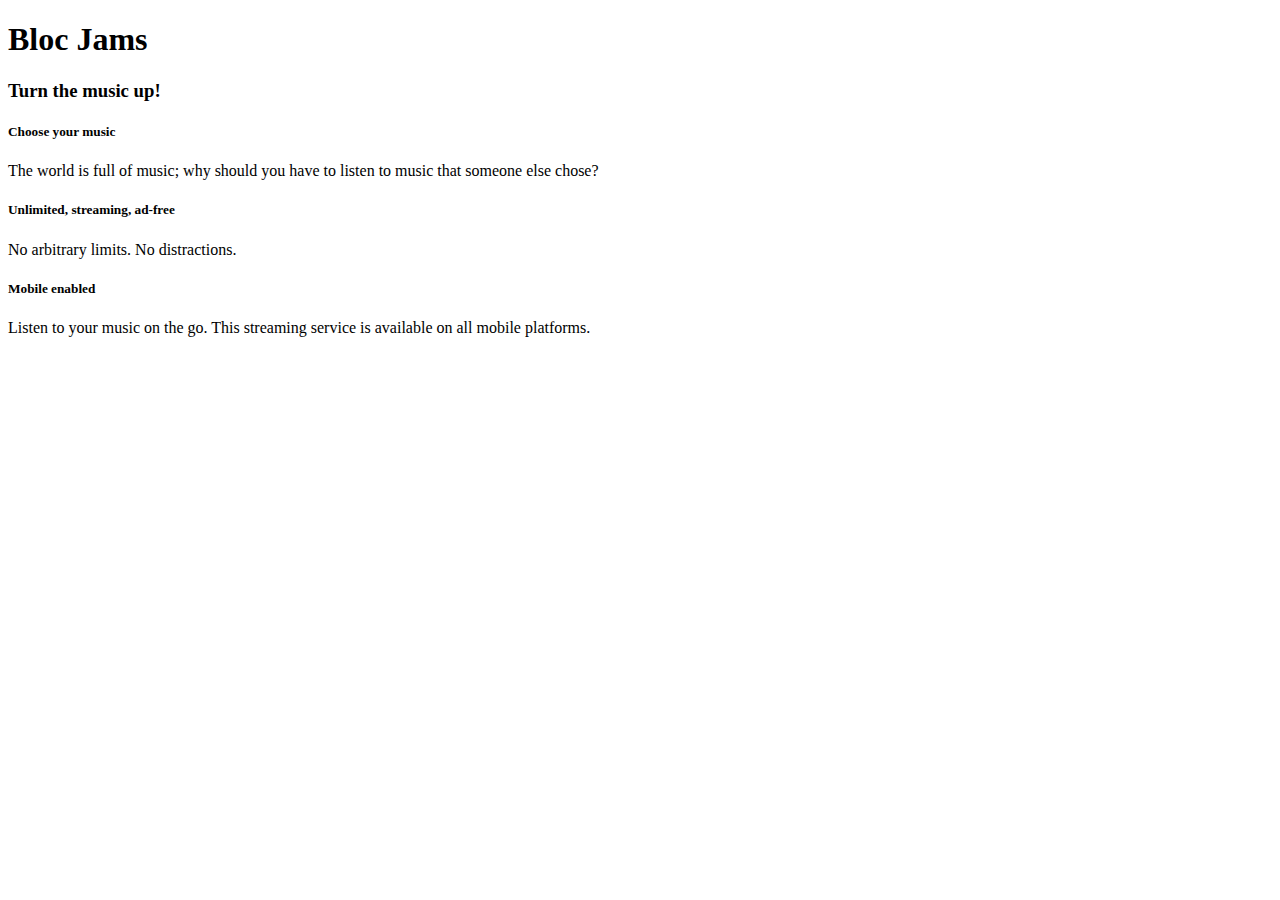
==== bloc-jams/index.html @ 6162f27f "First commit" ====
<!DOCTYPE html>
 <html>
     <head>
  
     </head>
     <body>
       <nav> <!-- navigation br -->
       </nav>

       <section> <!-- hero content -->
         <h1>Bloc Jams</h1>
             <h3>Turn the music up!</h3>
       </section>

       <section> <!-- selling points -->
          <div>
            <h5>Choose your music</h5>
            <p>The world is full of music; why should you have to listen to music that someone else chose?</p>
          </div>
          <div>
                <h5>Unlimited, streaming, ad-free</h5>
                <p>No arbitrary limits. No distractions.</p>
          </div>
          <div>
                <h5>Mobile enabled</h5>
                <p>Listen to your music on the go. This streaming service is available on all mobile platforms.</p>
          </div>
       </section>
     </body>
 </html>
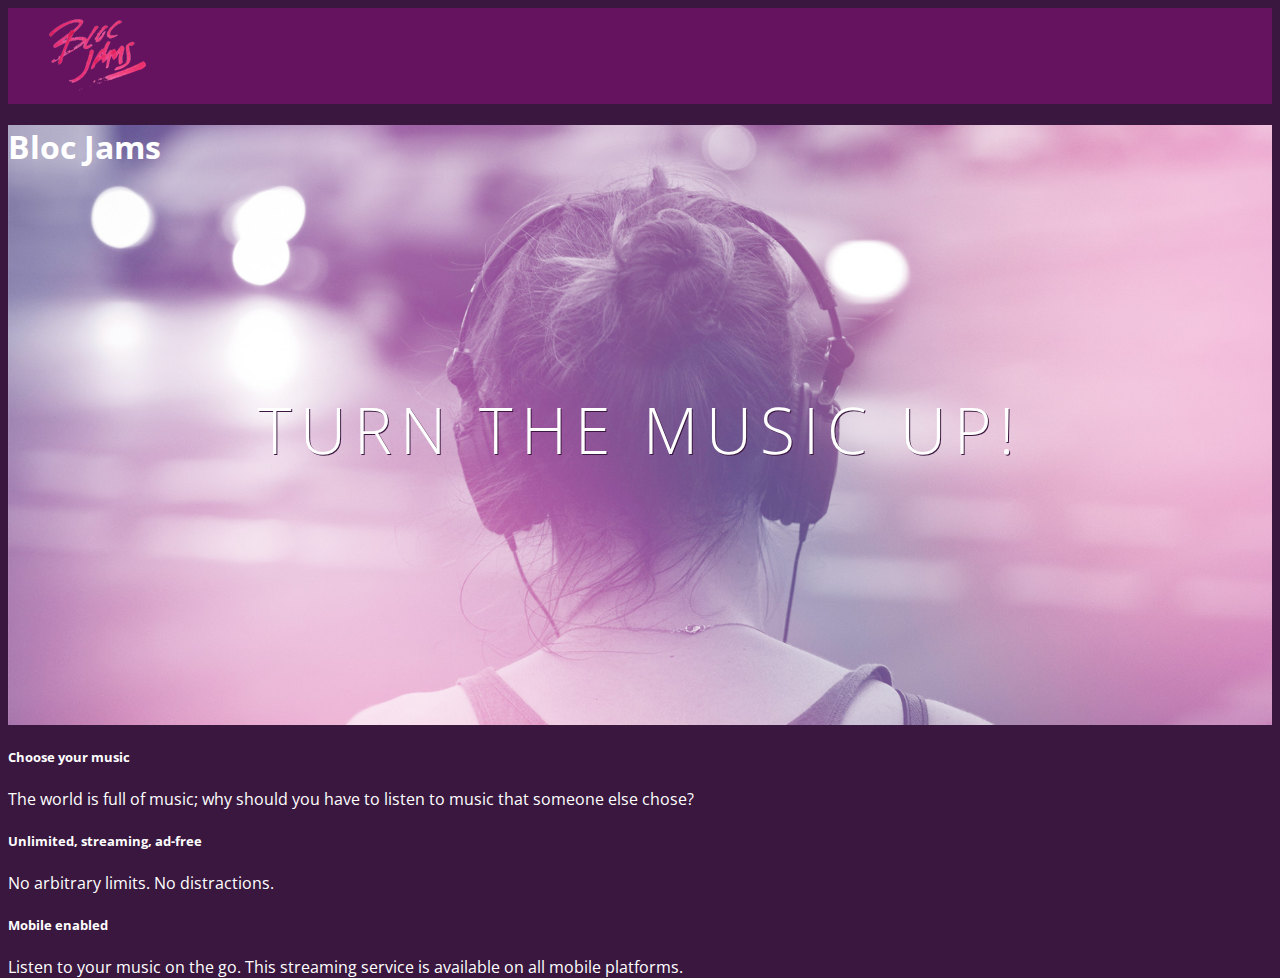
==== commit ae17b1df: "Checkpoint 23 interfaces: completed" ====
--- a/bloc-jams/index.html
+++ b/bloc-jams/index.html
@@ -1,15 +1,20 @@
 <!DOCTYPE html>
  <html>
      <head>
-  
+       <link rel="stylesheet" type="text/css" href="https://fonts.googleapis.com/css?family=Open+Sans:400,800,600,700,300">
+        <link rel="stylesheet" type="text/css" href="https://code.ionicframework.com/ionicons/2.0.1/css/ionicons.min.css">
+        <link rel="stylesheet" type="text/css" href="styles/normalize.css">
+        <link rel="stylesheet" type="text/css" href="styles/main.css">
      </head>
-     <body>
-       <nav> <!-- navigation br -->
+
+     <body class="landing">
+       <nav class="navbar"> <!-- navigation br -->
+        <img src="assets/images/bloc_jams_logo.png" alt="bloc jams logo"class="logo">
        </nav>
 
-       <section> <!-- hero content -->
+       <section class="hero-content"> <!-- hero content -->
          <h1>Bloc Jams</h1>
-             <h3>Turn the music up!</h3>
+             <h3 class="hero-title">Turn the music up!</h3>
        </section>
 
        <section> <!-- selling points -->
--- a/bloc-jams/styles/main.css
+++ b/bloc-jams/styles/main.css
@@ -0,0 +1,46 @@
+html {
+     height: 100%; /* makes sure our HTML takes up 100% of the browser window */
+     font-size: 100%;
+ }
+
+ body {
+     font-family: 'Open Sans'; /* sets our font to the "Open Sans" typeface */
+     color: white;             /* sets the text color to white */
+     min-height: 100%;         /* says the height of the body must be, at minimum, 100% of the window */
+ }
+
+ body.landing {
+     background-color: rgb(58,23,63); /* sets the background color to an RGB value (see below) */
+ }
+ .navbar {
+      padding: 0.5rem;
+      background-color: rgb(101,18,95);
+  }
+
+  .navbar .logo {
+      position: relative; /* positioning will be explained in a resource */
+      left: 2rem;
+  }
+  .hero-content {
+       position: relative; /* positioning will be explained in a resource */
+       min-height: 600px;  /* hero content element must be _at least_ 600 pixels */
+       background-image: url(../assets/images/bloc_jams_bg.jpg);
+       background-repeat: no-repeat;
+       background-position: center center;
+       background-size: cover;
+   }
+   .hero-content .hero-title {
+        position: absolute;             /* positioning will be explained in a resource */
+        top: 40%;                       /* positioning will be explained in a resource */
+        -webkit-transform: translateY(-50%);
+        -moz-transform: translateY(-50%);
+        -ms-transform: translateY(-50%);
+        transform: translateY(-50%);
+        width: 100%;                    /* makes sure the title inhabits the full width of its container */
+        text-align: center;             /* aligns text in the horizontal center of the element */
+        font-size: 4rem;                /* specifies the size of the font in root em units */
+        font-weight: 300;               /* makes the font thinner or lighter weight */
+        text-transform: uppercase;      /* transforms the text to be all uppercase lettering */
+        letter-spacing: 0.5rem;         /* puts 0.5 root ems worth of space between each letter */
+        text-shadow: 1px 1px 0px rgb(58,23,63); /* creates a shadow underneath the text for readability over the image */
+    }
